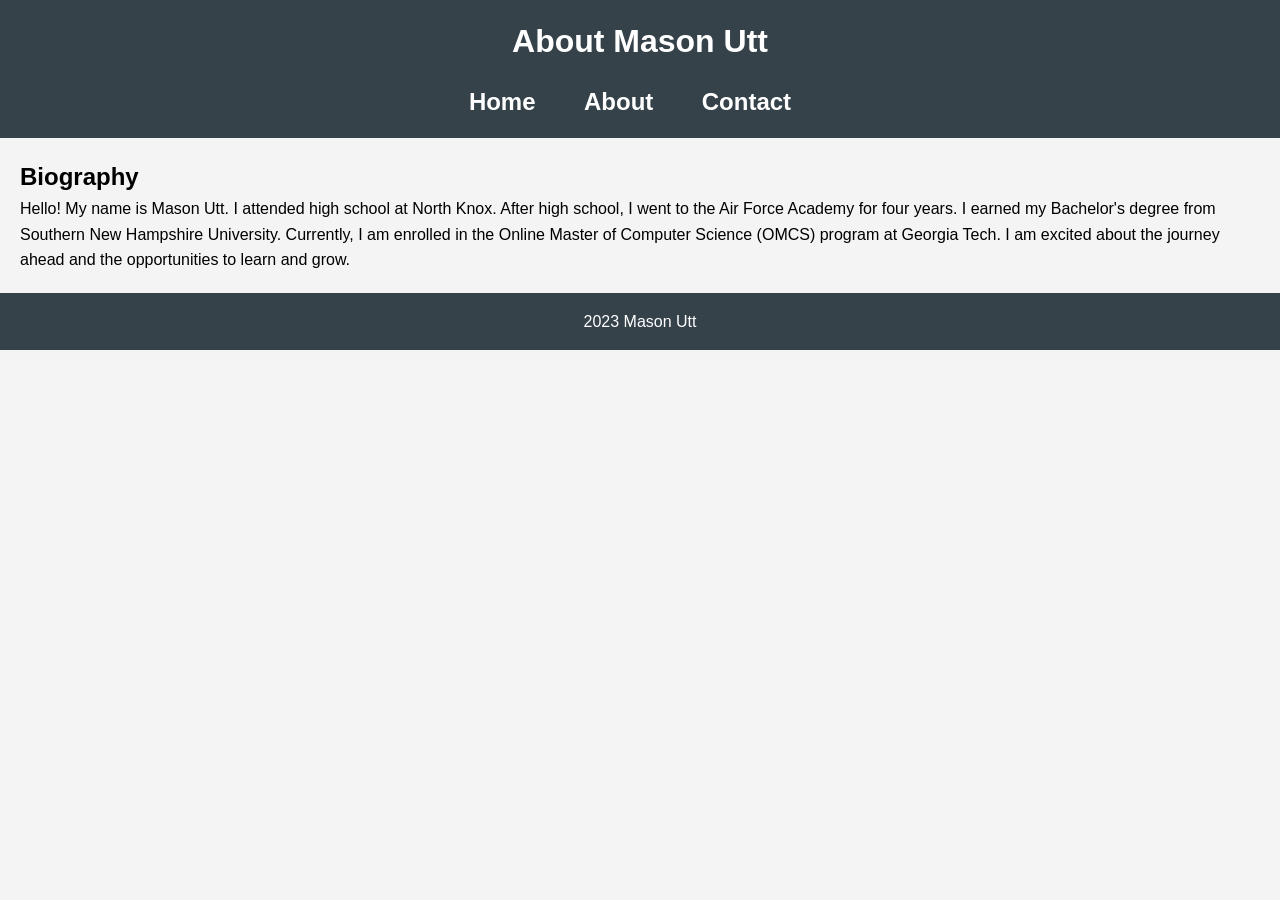
==== about.html @ 049f38fd "first commit" ====
<!DOCTYPE html>
<html lang="en">

<head>
    <meta charset="UTF-8">
    <meta http-equiv="X-UA-Compatible" content="IE=edge">
    <meta name="viewport" content="width=device-width, initial-scale=1.0">
    <link rel="stylesheet" href="style.css">
    <title>About Mason Utt</title>
</head>

<body>
    <header>
        <h1>About Mason Utt</h1>
        <nav>
            <ul>
                <li><a href="index.html">Home</a></li>
                <li><a href="about.html">About</a></li>
                <li><a href="contact.html">Contact</a></li>
            </ul>
        </nav>
    </header>

    <section id="about">
        <h2>Biography</h2>
        <p>
            Hello! My name is Mason Utt. I attended high school at North Knox. After high school, I went to the Air Force Academy for four years. I earned my Bachelor's degree from Southern New Hampshire University. Currently, I am enrolled in the Online Master of Computer Science (OMCS) program at Georgia Tech. I am excited about the journey ahead and the opportunities to learn and grow.
        </p>
    </section>

    <footer>
        <p>2023 Mason Utt</p>
    </footer>
</body>

</html>
---- style.css ----
/* Reset some default styles in the browser */
body, h1, h2, h3, p, ul, li {
    margin: 0;
    padding: 0;
}

/* Apply a background color to the body */
body {
    background-color: #f4f4f4;
    font-family: Arial, sans-serif;
    line-height: 1.6;
}

/* Style the header */
header {
    background: #35424a;
    color: #ffffff;
    text-align: center;
    padding: 1em 0;
}

/* Style the title */
header h1 {
    margin-bottom: 0.5em;
}

/* Style the navigation menu */
nav ul {
    background: #35424a;
    text-align: center;
}
nav ul li {
    display: inline-block;
    margin-right: 20px;
}
nav ul li a {
    color: white;
    text-decoration: none;
    font-size: 1.5em;
    font-weight: bold;
    padding: 0.5em;
}
a {
    color:inherit;
}
a:visited {
    color: inherit;
}


/* Add padding to sections */
section {
    padding: 20px;
}

/* Style the article */
article h3 {
    border-bottom: #35424a 3px solid;
    padding-bottom: 10px;
}

/* Style the footer */
footer {
    text-align: center;
    padding: 1em 0;
    background: #35424a;
    color: white;
}
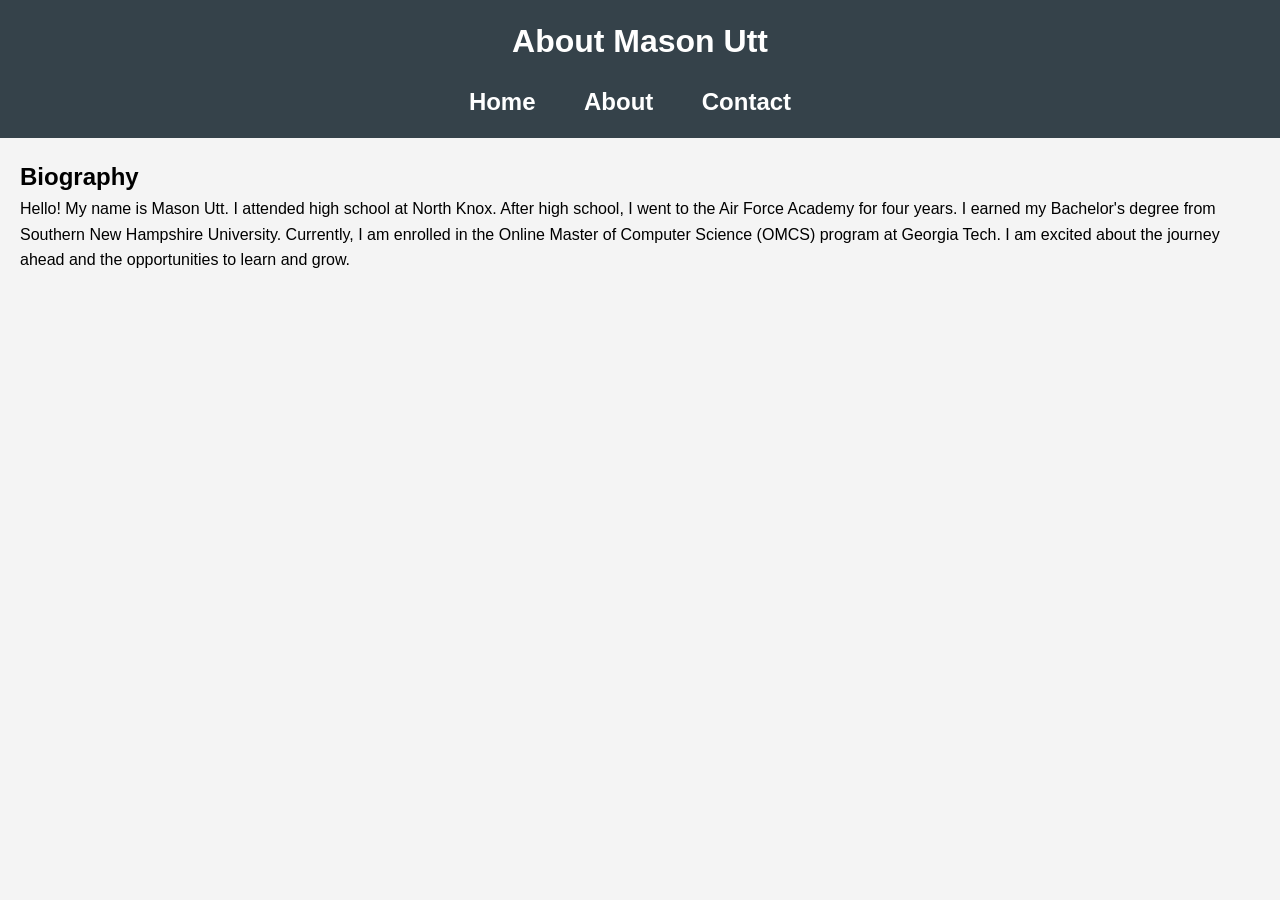
==== commit 2e5d566b: "remove footer" ====
--- a/about.html
+++ b/about.html
@@ -28,9 +28,9 @@
         </p>
     </section>
 
-    <footer>
+    <!-- <footer>
         <p>2023 Mason Utt</p>
-    </footer>
+    </footer> -->
 </body>
 
 </html>
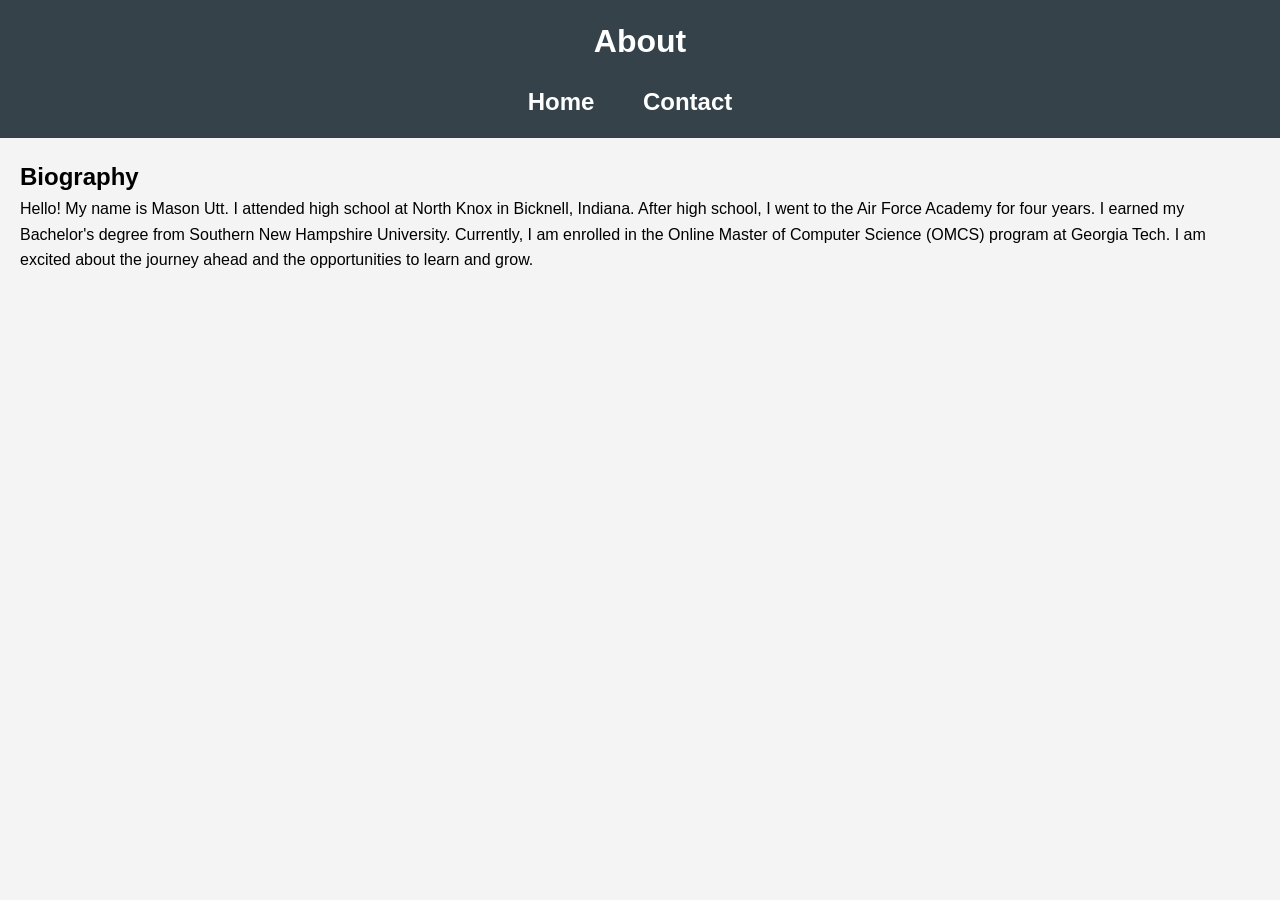
==== commit e0d98724: "improvements" ====
--- a/about.html
+++ b/about.html
@@ -11,11 +11,11 @@
 
 <body>
     <header>
-        <h1>About Mason Utt</h1>
+        <h1>About</h1>
         <nav>
             <ul>
                 <li><a href="index.html">Home</a></li>
-                <li><a href="about.html">About</a></li>
+                <!-- <li><a href="about.html">About</a></li> -->
                 <li><a href="contact.html">Contact</a></li>
             </ul>
         </nav>
@@ -24,7 +24,7 @@
     <section id="about">
         <h2>Biography</h2>
         <p>
-            Hello! My name is Mason Utt. I attended high school at North Knox. After high school, I went to the Air Force Academy for four years. I earned my Bachelor's degree from Southern New Hampshire University. Currently, I am enrolled in the Online Master of Computer Science (OMCS) program at Georgia Tech. I am excited about the journey ahead and the opportunities to learn and grow.
+            Hello! My name is Mason Utt. I attended high school at North Knox in Bicknell, Indiana. After high school, I went to the Air Force Academy for four years. I earned my Bachelor's degree from Southern New Hampshire University. Currently, I am enrolled in the Online Master of Computer Science (OMCS) program at Georgia Tech. I am excited about the journey ahead and the opportunities to learn and grow.
         </p>
     </section>
 
--- a/style.css
+++ b/style.css
@@ -40,6 +40,15 @@
     font-weight: bold;
     padding: 0.5em;
 }
+
+.right-image {
+    float: right;
+    max-width: 300px; /* You can adjust this value */
+    margin-left: 20px; /* Add some space between the image and the text */
+}
+
+
+
 a {
     color:inherit;
 }
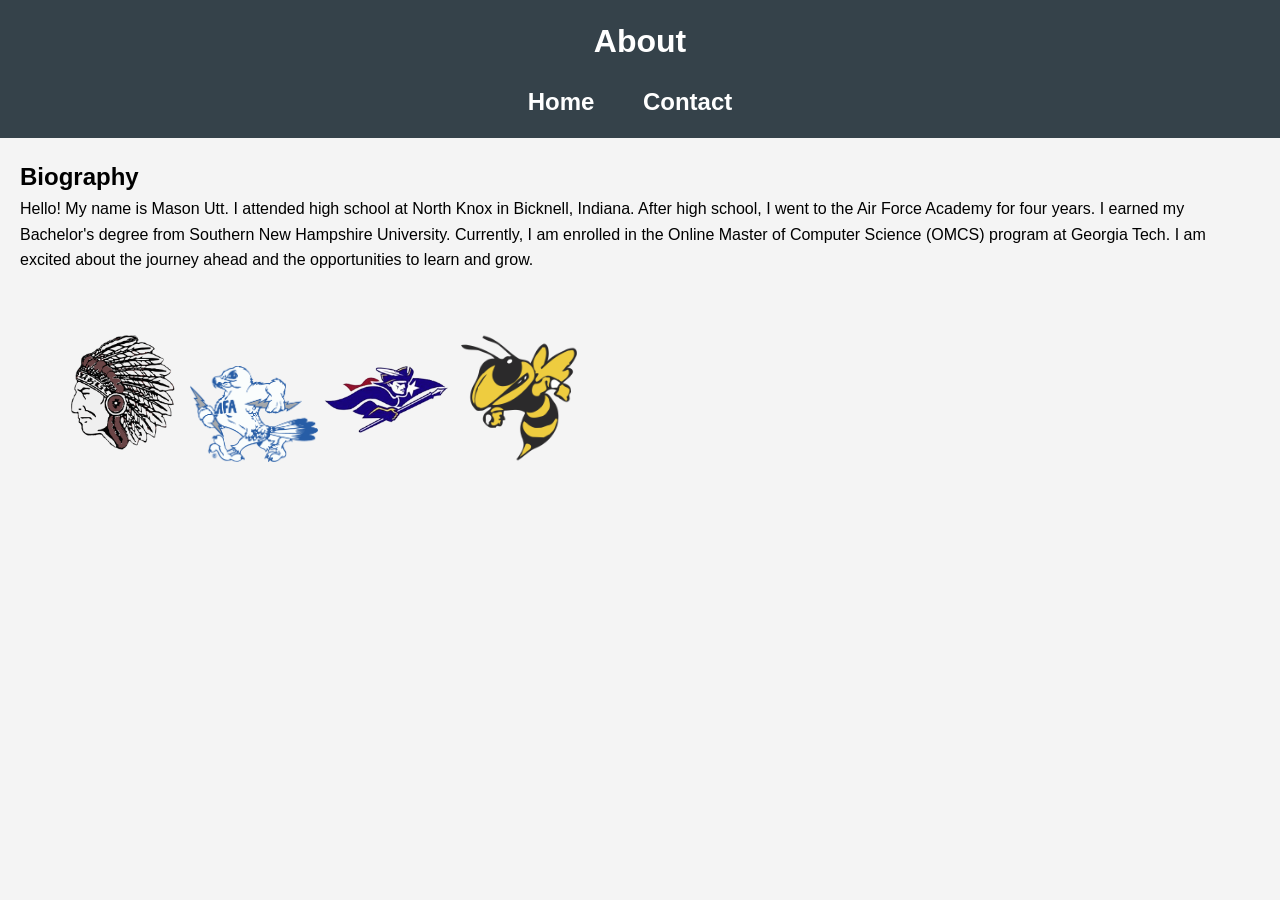
==== commit 66345497: "images" ====
--- a/about.html
+++ b/about.html
@@ -28,6 +28,13 @@
         </p>
     </section>
 
+    <div class="image-container">
+        <img src="warrior.png" alt="NK Warrior">
+        <img src="AFfalcon.gif" alt="AF Falcon">
+        <img src="snhuPenman.png" alt="SNHU Penmen">
+        <img src="gtyellowjacket.png" alt="GT Yellowjacket">
+    </div>
+
     <!-- <footer>
         <p>2023 Mason Utt</p>
     </footer> -->
--- a/style.css
+++ b/style.css
@@ -47,7 +47,20 @@
     margin-left: 20px; /* Add some space between the image and the text */
 }
 
+.image-container {
+    /* background-color: white; */
+    /* position: fixed; */
+    /* bottom: 0; */
+    width: 50%;
+    text-align: center;
+    padding: 30px 0;
+}
 
+.image-container img {
+    /* margin: 0 5%; */
+    max-width: 20%;
+    height: auto;
+}
 
 a {
     color:inherit;
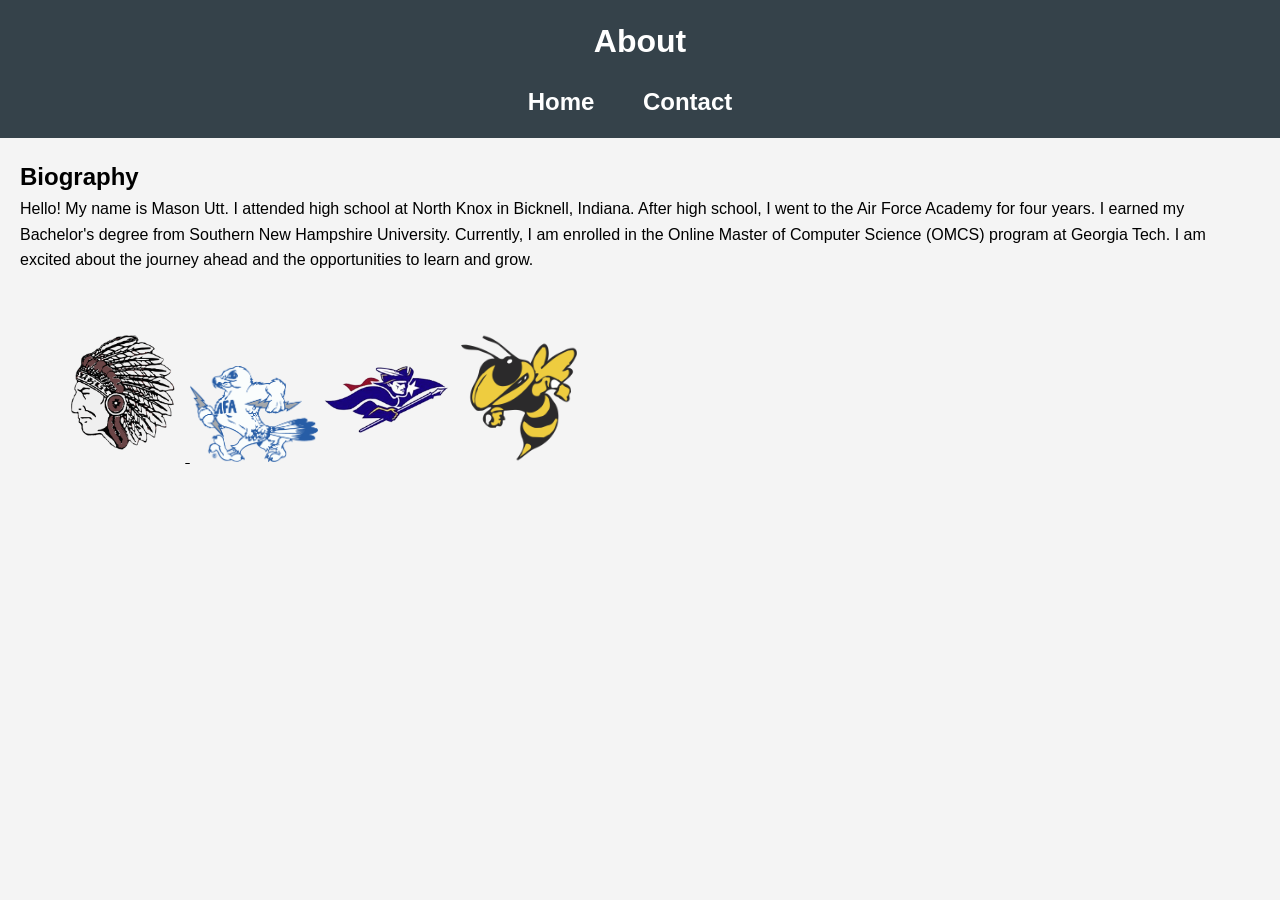
==== commit 1cdcb71f: "Update about.html" ====
--- a/about.html
+++ b/about.html
@@ -29,10 +29,10 @@
     </section>
 
     <div class="image-container">
-        <img src="warrior.png" alt="NK Warrior">
-        <img src="AFfalcon.gif" alt="AF Falcon">
-        <img src="snhuPenman.png" alt="SNHU Penmen">
-        <img src="gtyellowjacket.png" alt="GT Yellowjacket">
+        <a href="https://www.nknox.k12.in.us"><img src="warrior.png" alt="NK Warrior" > </a>
+        <a href="https://www.usafa.af.mil"><img src="AFfalcon.gif" alt="AF Falcon"></a>
+        <a href="https://www.snhu.edu"><img src="snhuPenman.png" alt="SNHU Penmen"></a>
+        <a href="https://www.gatech.edu"><img src="gtyellowjacket.png" alt="GT Yellowjacket"></a>
     </div>
 
     <!-- <footer>
--- a/style.css
+++ b/style.css
@@ -43,7 +43,7 @@
 
 .right-image {
     float: right;
-    max-width: 300px; /* You can adjust this value */
+    max-width: 65%; /* You can adjust this value */
     margin-left: 20px; /* Add some space between the image and the text */
 }
 
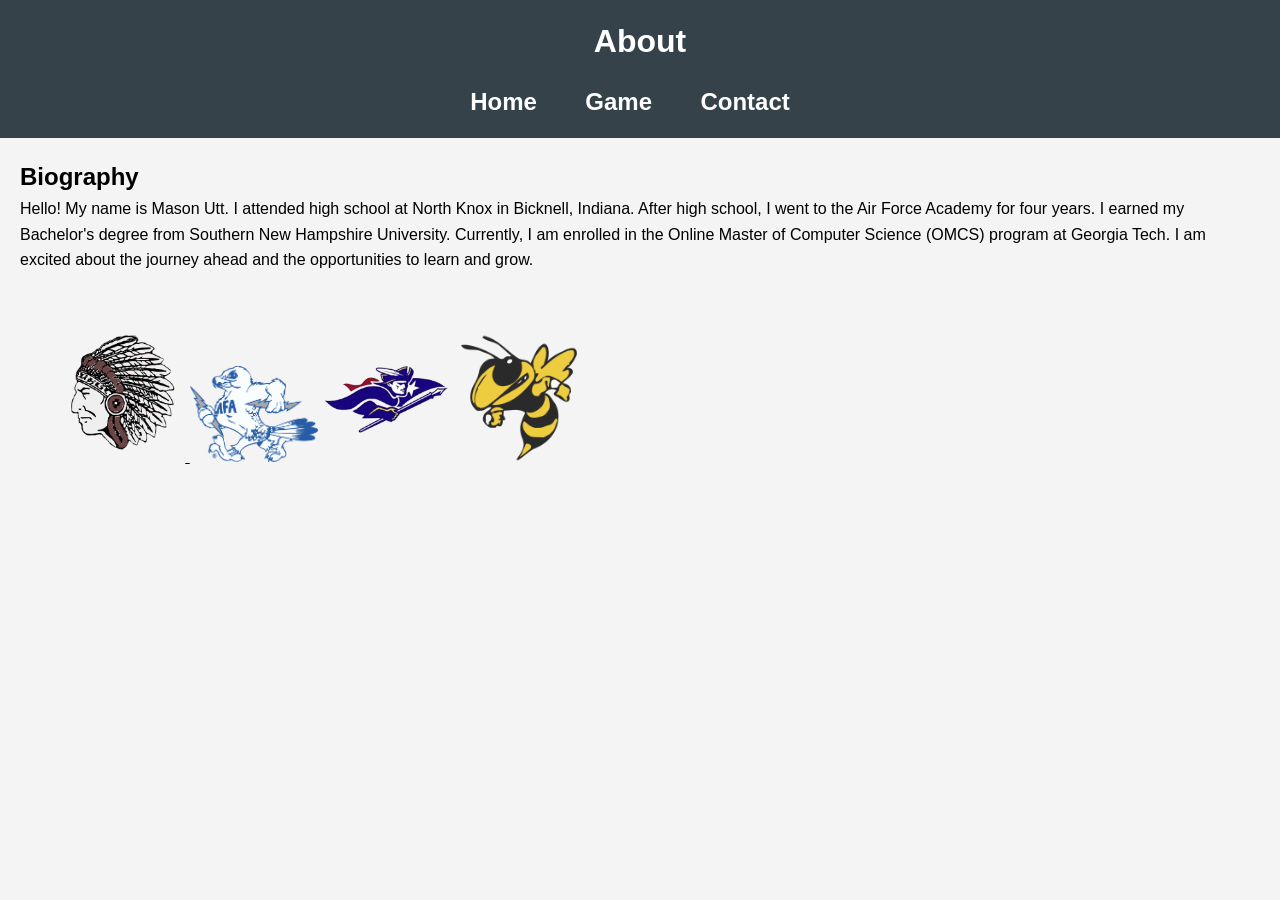
==== commit e5f31516: "add game" ====
--- a/about.html
+++ b/about.html
@@ -15,6 +15,7 @@
         <nav>
             <ul>
                 <li><a href="index.html">Home</a></li>
+                <li><a href="game.html">Game</a></li>
                 <!-- <li><a href="about.html">About</a></li> -->
                 <li><a href="contact.html">Contact</a></li>
             </ul>
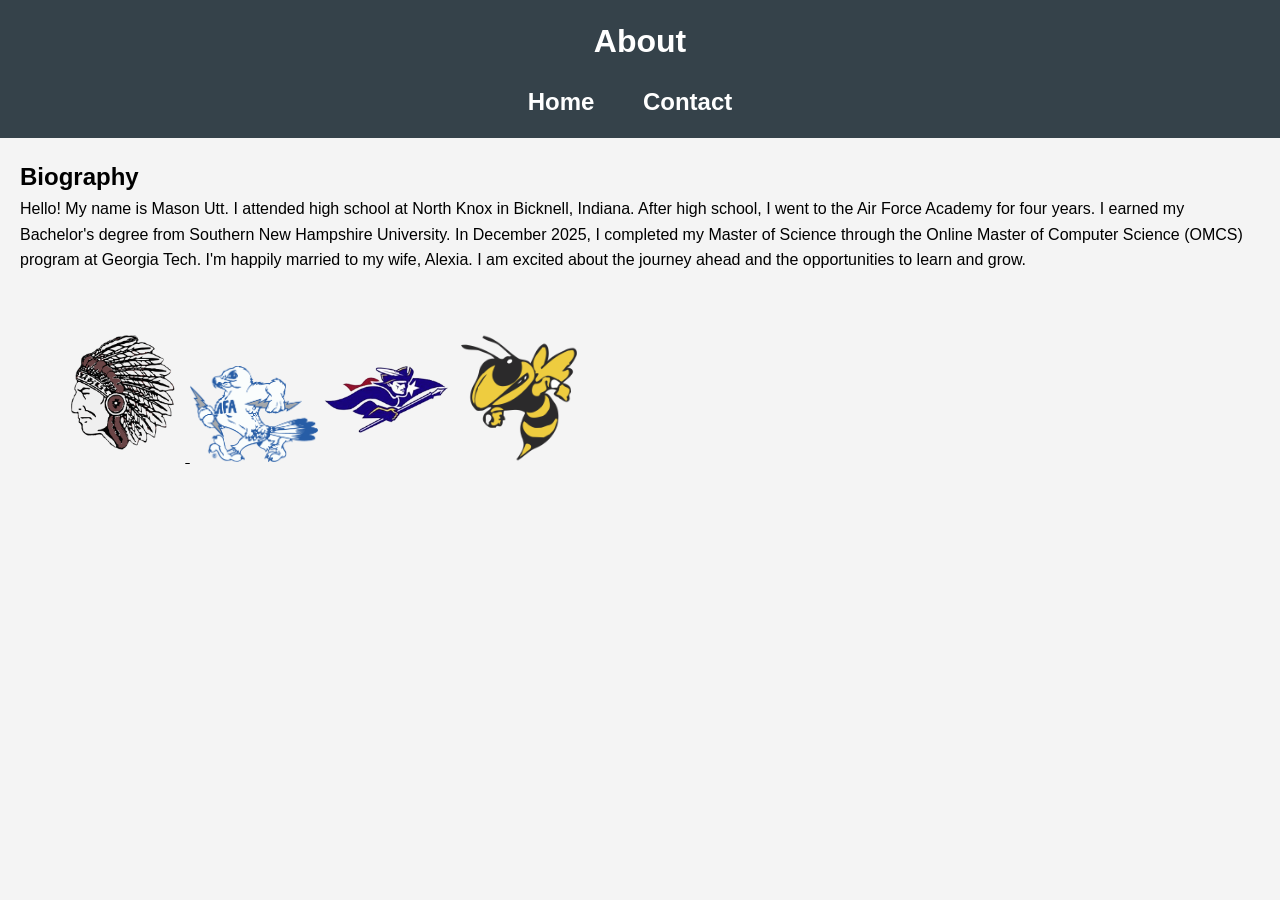
==== commit 7bc1b455: "Update personal info: add wedding photo and marriage, note Georgia Tech MS completion (Dec 2025); re" ====
--- a/about.html
+++ b/about.html
@@ -15,7 +15,6 @@
         <nav>
             <ul>
                 <li><a href="index.html">Home</a></li>
-                <li><a href="game.html">Game</a></li>
                 <!-- <li><a href="about.html">About</a></li> -->
                 <li><a href="contact.html">Contact</a></li>
             </ul>
@@ -25,7 +24,7 @@
     <section id="about">
         <h2>Biography</h2>
         <p>
-            Hello! My name is Mason Utt. I attended high school at North Knox in Bicknell, Indiana. After high school, I went to the Air Force Academy for four years. I earned my Bachelor's degree from Southern New Hampshire University. Currently, I am enrolled in the Online Master of Computer Science (OMCS) program at Georgia Tech. I am excited about the journey ahead and the opportunities to learn and grow.
+            Hello! My name is Mason Utt. I attended high school at North Knox in Bicknell, Indiana. After high school, I went to the Air Force Academy for four years. I earned my Bachelor's degree from Southern New Hampshire University. In December 2025, I completed my Master of Science through the Online Master of Computer Science (OMCS) program at Georgia Tech. I'm happily married to my wife, Alexia. I am excited about the journey ahead and the opportunities to learn and grow.
         </p>
     </section>
 
--- a/style.css
+++ b/style.css
@@ -88,3 +88,20 @@
     background: #35424a;
     color: white;
 }
+.wedding {
+    clear: both;
+    padding: 20px;
+}
+.wedding figure {
+    margin: 0;
+    max-width: 450px;
+}
+.wedding img {
+    width: 100%;
+    height: auto;
+    display: block;
+}
+.wedding figcaption {
+    font-style: italic;
+    padding-top: 0.5em;
+}
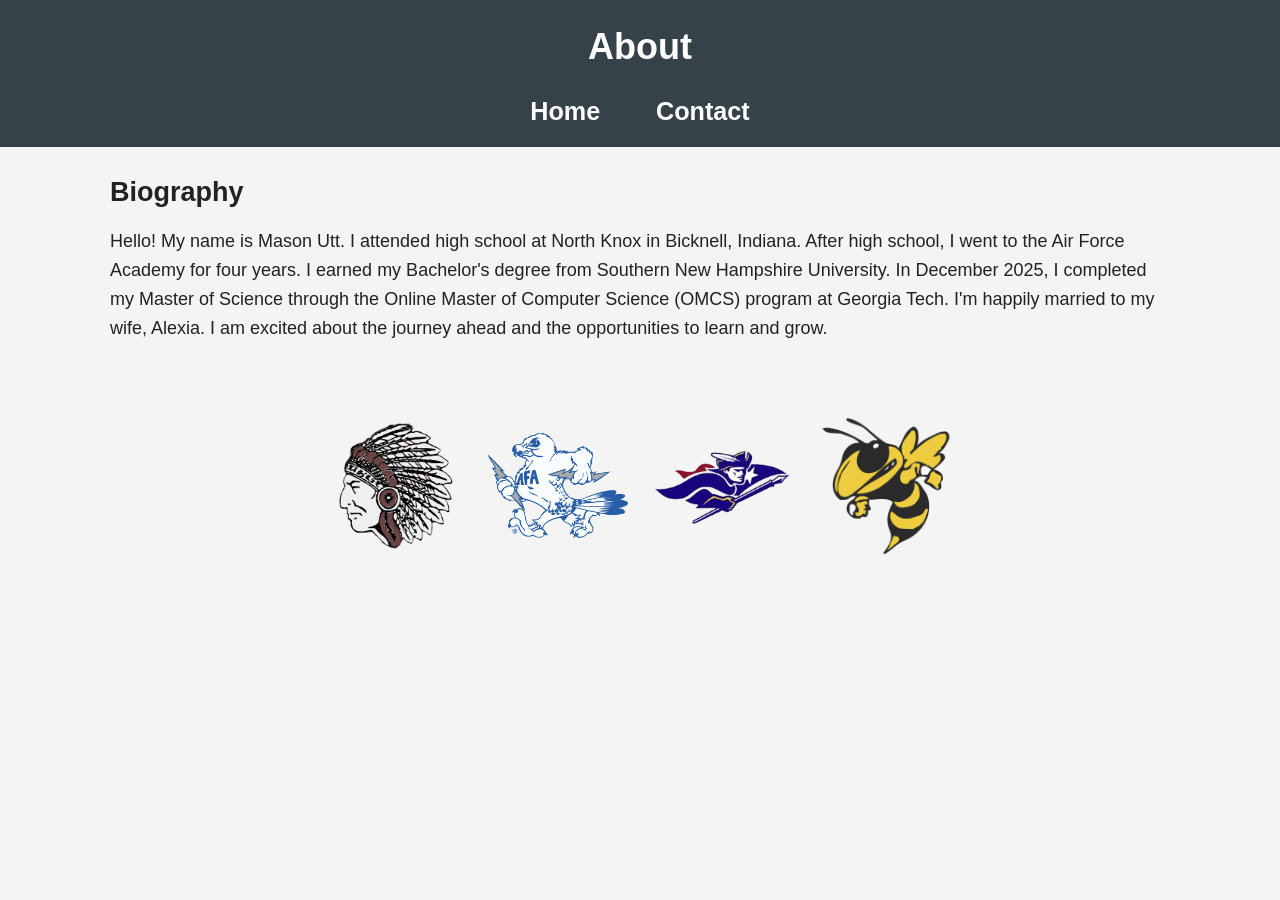
==== commit 80c8c7d7: "Make layout responsive on all pages: centered container, photo grid, wrapping logo row, larger text " ====
--- a/about.html
+++ b/about.html
@@ -4,7 +4,7 @@
 <head>
     <meta charset="UTF-8">
     <meta http-equiv="X-UA-Compatible" content="IE=edge">
-    <meta name="viewport" content="width=device-width, initial-scale=1.0">
+    <meta name="viewport" content="width=device-width, initial-scale=1">
     <link rel="stylesheet" href="style.css">
     <title>About Mason Utt</title>
 </head>
@@ -21,19 +21,21 @@
         </nav>
     </header>
 
-    <section id="about">
-        <h2>Biography</h2>
-        <p>
-            Hello! My name is Mason Utt. I attended high school at North Knox in Bicknell, Indiana. After high school, I went to the Air Force Academy for four years. I earned my Bachelor's degree from Southern New Hampshire University. In December 2025, I completed my Master of Science through the Online Master of Computer Science (OMCS) program at Georgia Tech. I'm happily married to my wife, Alexia. I am excited about the journey ahead and the opportunities to learn and grow.
-        </p>
-    </section>
+    <main class="container">
+        <section id="about">
+            <h2>Biography</h2>
+            <p>
+                Hello! My name is Mason Utt. I attended high school at North Knox in Bicknell, Indiana. After high school, I went to the Air Force Academy for four years. I earned my Bachelor's degree from Southern New Hampshire University. In December 2025, I completed my Master of Science through the Online Master of Computer Science (OMCS) program at Georgia Tech. I'm happily married to my wife, Alexia. I am excited about the journey ahead and the opportunities to learn and grow.
+            </p>
+        </section>
 
-    <div class="image-container">
-        <a href="https://www.nknox.k12.in.us"><img src="warrior.png" alt="NK Warrior" > </a>
-        <a href="https://www.usafa.af.mil"><img src="AFfalcon.gif" alt="AF Falcon"></a>
-        <a href="https://www.snhu.edu"><img src="snhuPenman.png" alt="SNHU Penmen"></a>
-        <a href="https://www.gatech.edu"><img src="gtyellowjacket.png" alt="GT Yellowjacket"></a>
-    </div>
+        <div class="image-container">
+            <a href="https://www.nknox.k12.in.us"><img src="warrior.png" alt="NK Warrior"></a>
+            <a href="https://www.usafa.af.mil"><img src="AFfalcon.gif" alt="AF Falcon"></a>
+            <a href="https://www.snhu.edu"><img src="snhuPenman.png" alt="SNHU Penmen"></a>
+            <a href="https://www.gatech.edu"><img src="gtyellowjacket.png" alt="GT Yellowjacket"></a>
+        </div>
+    </main>
 
     <!-- <footer>
         <p>2023 Mason Utt</p>
--- a/style.css
+++ b/style.css
@@ -1,5 +1,8 @@
 /* Reset some default styles in the browser */
-body, h1, h2, h3, p, ul, li {
+*, *::before, *::after {
+    box-sizing: border-box;
+}
+body, h1, h2, h3, p, ul, li, figure {
     margin: 0;
     padding: 0;
 }
@@ -8,7 +11,16 @@
 body {
     background-color: #f4f4f4;
     font-family: Arial, sans-serif;
+    font-size: 18px;
     line-height: 1.6;
+    color: #222;
+}
+
+/* Images never overflow their container */
+img {
+    max-width: 100%;
+    height: auto;
+    display: block;
 }
 
 /* Style the header */
@@ -16,63 +28,101 @@
     background: #35424a;
     color: #ffffff;
     text-align: center;
-    padding: 1em 0;
+    padding: 1em 1em 0.5em;
 }
 
 /* Style the title */
 header h1 {
-    margin-bottom: 0.5em;
+    margin-bottom: 0.25em;
 }
 
 /* Style the navigation menu */
 nav ul {
     background: #35424a;
-    text-align: center;
-}
-nav ul li {
-    display: inline-block;
-    margin-right: 20px;
+    list-style: none;
+    display: flex;
+    flex-wrap: wrap;
+    justify-content: center;
+    gap: 0.5em 1em;
 }
 nav ul li a {
+    display: inline-block;
+    min-height: 44px;
     color: white;
     text-decoration: none;
-    font-size: 1.5em;
+    font-size: 1.4em;
     font-weight: bold;
-    padding: 0.5em;
-}
-
-.right-image {
-    float: right;
-    max-width: 65%; /* You can adjust this value */
-    margin-left: 20px; /* Add some space between the image and the text */
-}
-
-.image-container {
-    /* background-color: white; */
-    /* position: fixed; */
-    /* bottom: 0; */
-    width: 50%;
-    text-align: center;
-    padding: 30px 0;
-}
-
-.image-container img {
-    /* margin: 0 5%; */
-    max-width: 20%;
-    height: auto;
+    padding: 0.25em 0.75em;
 }
 
 a {
-    color:inherit;
+    color: inherit;
 }
 a:visited {
     color: inherit;
 }
 
+/* Centered page content */
+.container {
+    max-width: 1100px;
+    margin: 0 auto;
+    padding: 0 20px;
+}
 
 /* Add padding to sections */
 section {
-    padding: 20px;
+    padding: 24px 0;
+}
+
+section h2 {
+    margin-bottom: 0.5em;
+}
+
+section p {
+    margin-bottom: 0.75em;
+}
+
+/* Home page photos: column widths follow each photo's aspect ratio
+   (4:3 selfie, 3:4 wedding photo) so both display at the same height */
+.photo-grid {
+    display: grid;
+    grid-template-columns: 4fr 2.25fr;
+    gap: 24px;
+    align-items: start;
+    margin-top: 24px;
+}
+.photo img {
+    width: 100%;
+}
+.photo figcaption {
+    font-style: italic;
+    padding-top: 0.5em;
+}
+
+/* About page logo row */
+.image-container {
+    display: flex;
+    flex-wrap: wrap;
+    justify-content: center;
+    align-items: center;
+    gap: 24px;
+    padding: 30px 0;
+}
+.image-container a {
+    display: block;
+    flex: 0 1 140px;
+}
+.image-container img {
+    width: 100%;
+}
+
+/* Contact page links */
+#contact ul {
+    padding-left: 1.25em;
+}
+#contact li a {
+    display: inline-block;
+    padding: 0.35em 0;
 }
 
 /* Style the article */
@@ -88,20 +138,25 @@
     background: #35424a;
     color: white;
 }
-.wedding {
-    clear: both;
-    padding: 20px;
+
+/* Mobile: single column, full-width images */
+@media (max-width: 768px) {
+    body {
+        font-size: 17px;
+    }
+    .container {
+        padding: 0 16px;
+    }
+    nav ul li a {
+        font-size: 1.2em;
+    }
+    .photo-grid {
+        grid-template-columns: 1fr;
+    }
+    .image-container {
+        gap: 16px;
+    }
+    .image-container a {
+        flex-basis: 38%;
+    }
 }
-.wedding figure {
-    margin: 0;
-    max-width: 450px;
-}
-.wedding img {
-    width: 100%;
-    height: auto;
-    display: block;
-}
-.wedding figcaption {
-    font-style: italic;
-    padding-top: 0.5em;
-}
